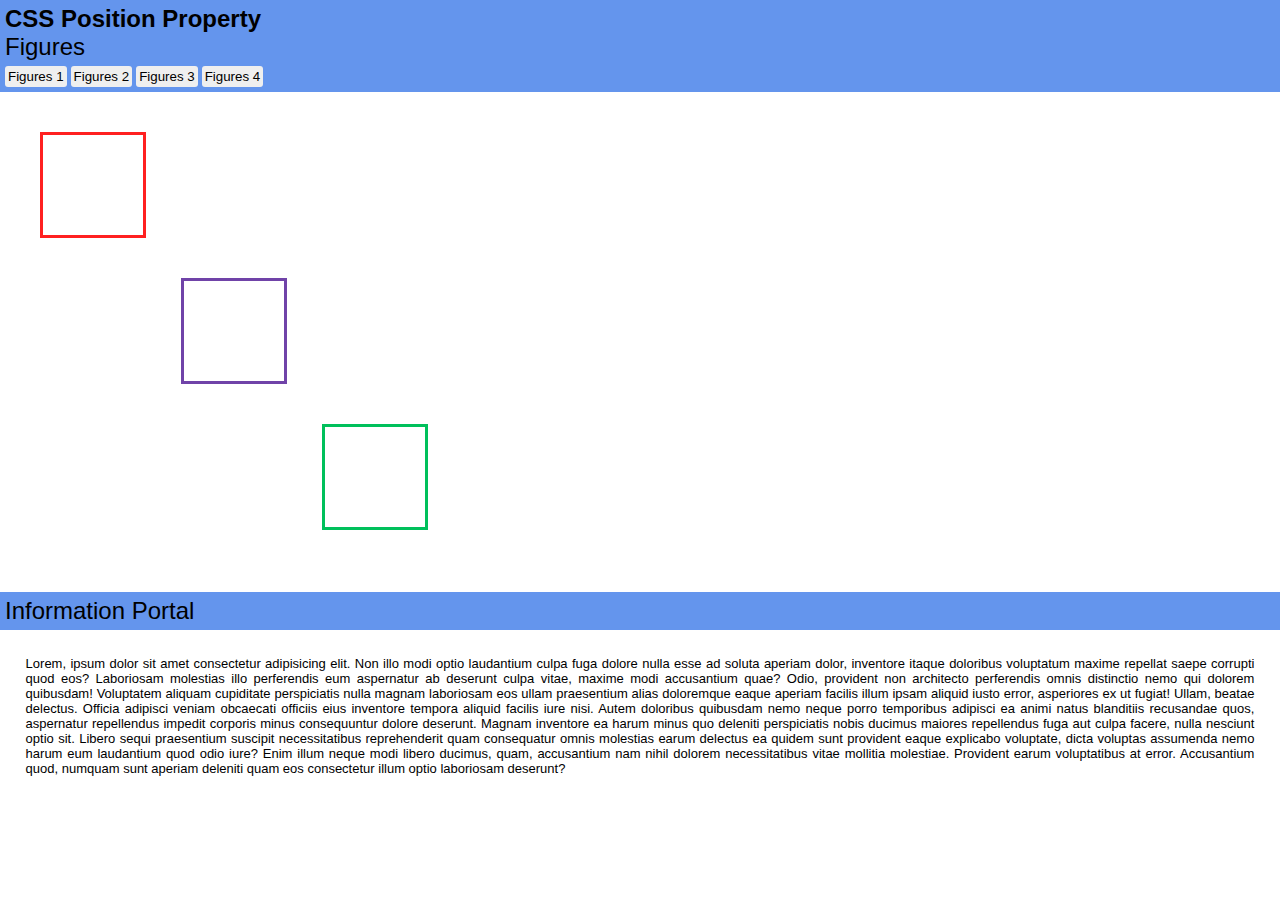
==== position/index.html @ a909738c "fix: rename task folder" ====
<!DOCTYPE html>
<html lang="en">
<head>
    <meta charset="UTF-8">
    <meta http-equiv="X-UA-Compatible" content="IE=edge">
    <meta name="viewport" content="width=device-width, initial-scale=1.0">
    <title>Task 4</title>
    <link rel="stylesheet" href="style.css">
    <script src="script.js"></script>
</head>

<body>
    <header>
        <p class="positionPropertyText">CSS Position Property</p>
        <p class="figuresText">Figures</p>
        <div class="buttons">
            <button id="figures1" class="button">Figures 1</button>
            <button id="figures2" class="button">Figures 2</button>
            <button id="figures3" class="button">Figures 3</button>
            <button id="figures4" class="button">Figures 4</button>
        </div>
    </header>

    <div class="area1">
        <div id="redSquare"></div>
        <div id="purpleSquare"></div>
        <div id="greenSquare"></div>
    </div>

    <div class="area2">
        <p class="infoPortalText">Information Portal</p>
        <p class="infoText">
            Lorem, ipsum dolor sit amet consectetur adipisicing elit. Non illo modi optio laudantium culpa fuga dolore nulla esse ad soluta aperiam dolor, inventore itaque doloribus voluptatum maxime repellat saepe corrupti quod eos? Laboriosam molestias illo perferendis eum aspernatur ab deserunt culpa vitae, maxime modi accusantium quae? Odio, provident non architecto perferendis omnis distinctio nemo qui dolorem quibusdam! Voluptatem aliquam cupiditate perspiciatis nulla magnam laboriosam eos ullam praesentium alias doloremque eaque aperiam facilis illum ipsam aliquid iusto error, asperiores ex ut fugiat! Ullam, beatae delectus. Officia adipisci veniam obcaecati officiis eius inventore tempora aliquid facilis iure nisi. Autem doloribus quibusdam nemo neque porro temporibus adipisci ea animi natus blanditiis recusandae quos, aspernatur repellendus impedit corporis minus consequuntur dolore deserunt. Magnam inventore ea harum minus quo deleniti perspiciatis nobis ducimus maiores repellendus fuga aut culpa facere, nulla nesciunt optio sit. Libero sequi praesentium suscipit necessitatibus reprehenderit quam consequatur omnis molestias earum delectus ea quidem sunt provident eaque explicabo voluptate, dicta voluptas assumenda nemo harum eum laudantium quod odio iure? Enim illum neque modi libero ducimus, quam, accusantium nam nihil dolorem necessitatibus vitae mollitia molestiae. Provident earum voluptatibus at error. Accusantium quod, numquam sunt aperiam deleniti quam eos consectetur illum optio laboriosam deserunt?
        </p>
    </div>
</body>
</html>
---- position/style.css ----
* {
    margin: 0;
    padding: 0;
}

.area1 {
    position: absolute;
    width: 100%; height: 500px;
}

.positionPropertyText {
    padding-left: 5px; padding-top: 5px;
    font-family:-apple-system, BlinkMacSystemFont, 'Segoe UI', Roboto, Oxygen, Ubuntu, Cantarell, 'Open Sans', 'Helvetica Neue', sans-serif;
    font-size: x-large;
    font-weight: bold;
    background: cornflowerblue;
}

.figuresText {
    top: 0px;
    padding-left: 5px;
    font-family:-apple-system, BlinkMacSystemFont, 'Segoe UI', Roboto, Oxygen, Ubuntu, Cantarell, 'Open Sans', 'Helvetica Neue', sans-serif;
    font-size: x-large;
    font-weight: lighter;
    background: cornflowerblue;
}

.buttons {
    padding: 5px;
    background: cornflowerblue;
}

.button {
    padding: 3px;
    font-family:-apple-system, BlinkMacSystemFont, 'Segoe UI', Roboto, Oxygen, Ubuntu, Cantarell, 'Open Sans', 'Helvetica Neue', sans-serif;
    border-radius: 3px;
    border: none;
    cursor: pointer;
}

#redSquare {
    top: 40px; left: 40px;
    width: 100px; height: 100px;
}

#purpleSquare {
    width: 100px; height: 100px;
}

#greenSquare {
    position: relative;
}


.area2 {
    position: relative;
    top: 500px;
    width: 100%; height: 100%;
}

.infoPortalText {
    position: sticky;
    top: -1px;
    padding: 5px;
    font-family:-apple-system, BlinkMacSystemFont, 'Segoe UI', Roboto, Oxygen, Ubuntu, Cantarell, 'Open Sans', 'Helvetica Neue', sans-serif;
    font-size: x-large;
    font-weight: lighter;
    background: cornflowerblue;
    z-index: 1;
}

.infoText {
    overflow: scroll;
    padding: 2%;
    font-family:-apple-system, BlinkMacSystemFont, 'Segoe UI', Roboto, Oxygen, Ubuntu, Cantarell, 'Open Sans', 'Helvetica Neue', sans-serif;
    font-size: small;
    text-align: justify;
    position: relative;
    width: 96%; height: 200px;
}
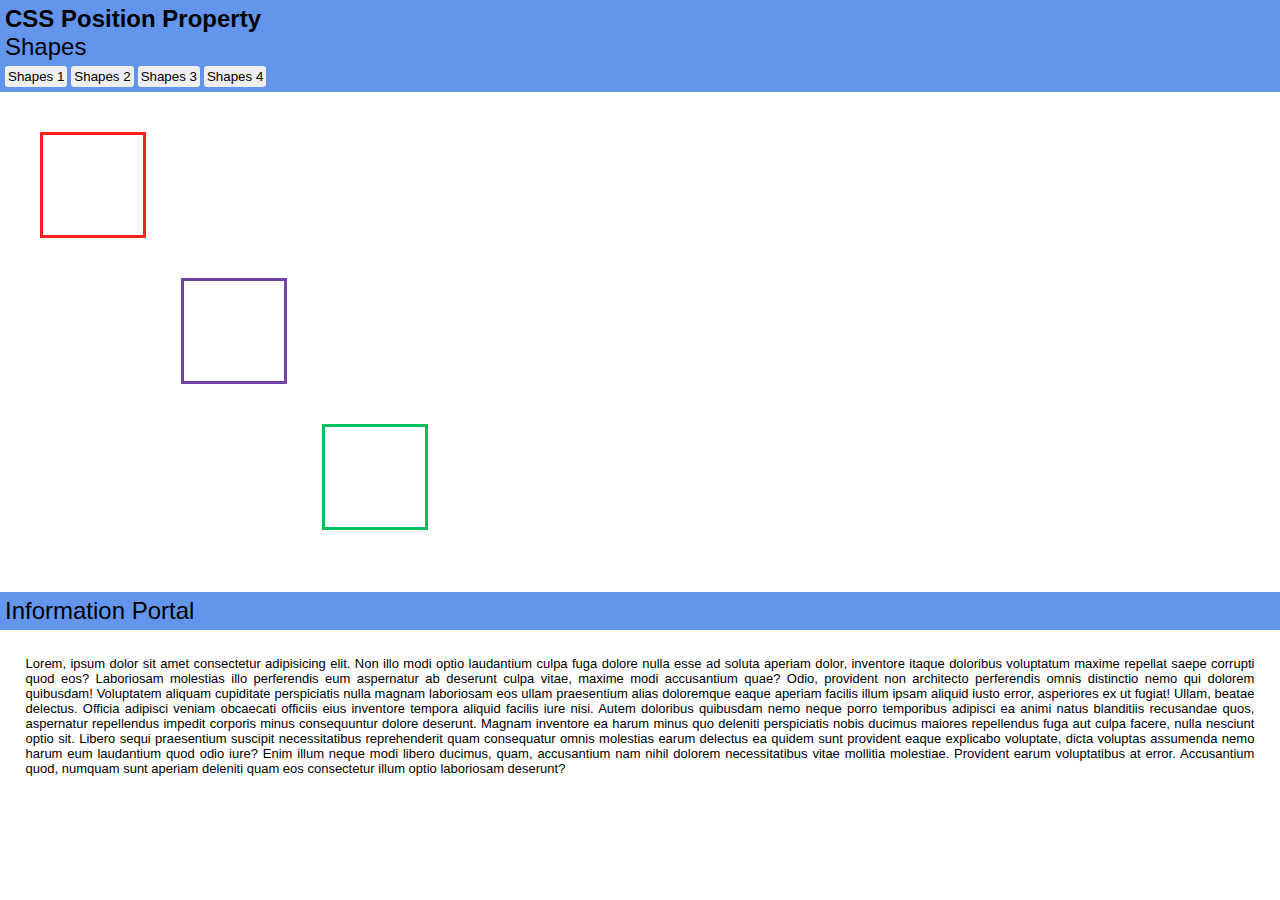
==== commit 2bb05e6e: "fix: rename 'figure' to 'shape' and change button outline color to 'tomato'" ====
--- a/position/index.html
+++ b/position/index.html
@@ -4,7 +4,7 @@
     <meta charset="UTF-8">
     <meta http-equiv="X-UA-Compatible" content="IE=edge">
     <meta name="viewport" content="width=device-width, initial-scale=1.0">
-    <title>Task 4</title>
+    <title>Position</title>
     <link rel="stylesheet" href="style.css">
     <script src="script.js"></script>
 </head>
@@ -12,12 +12,12 @@
 <body>
     <header>
         <p class="positionPropertyText">CSS Position Property</p>
-        <p class="figuresText">Figures</p>
+        <p class="shapesText">Shapes</p>
         <div class="buttons">
-            <button id="figures1" class="button">Figures 1</button>
-            <button id="figures2" class="button">Figures 2</button>
-            <button id="figures3" class="button">Figures 3</button>
-            <button id="figures4" class="button">Figures 4</button>
+            <button id="shapes1" class="button">Shapes 1</button>
+            <button id="shapes2" class="button">Shapes 2</button>
+            <button id="shapes3" class="button">Shapes 3</button>
+            <button id="shapes4" class="button">Shapes 4</button>
         </div>
     </header>
 
--- a/position/style.css
+++ b/position/style.css
@@ -16,7 +16,7 @@
     background: cornflowerblue;
 }
 
-.figuresText {
+.shapesText {
     top: 0px;
     padding-left: 5px;
     font-family:-apple-system, BlinkMacSystemFont, 'Segoe UI', Roboto, Oxygen, Ubuntu, Cantarell, 'Open Sans', 'Helvetica Neue', sans-serif;
@@ -35,6 +35,7 @@
     font-family:-apple-system, BlinkMacSystemFont, 'Segoe UI', Roboto, Oxygen, Ubuntu, Cantarell, 'Open Sans', 'Helvetica Neue', sans-serif;
     border-radius: 3px;
     border: none;
+    outline-color: tomato;
     cursor: pointer;
 }
 
